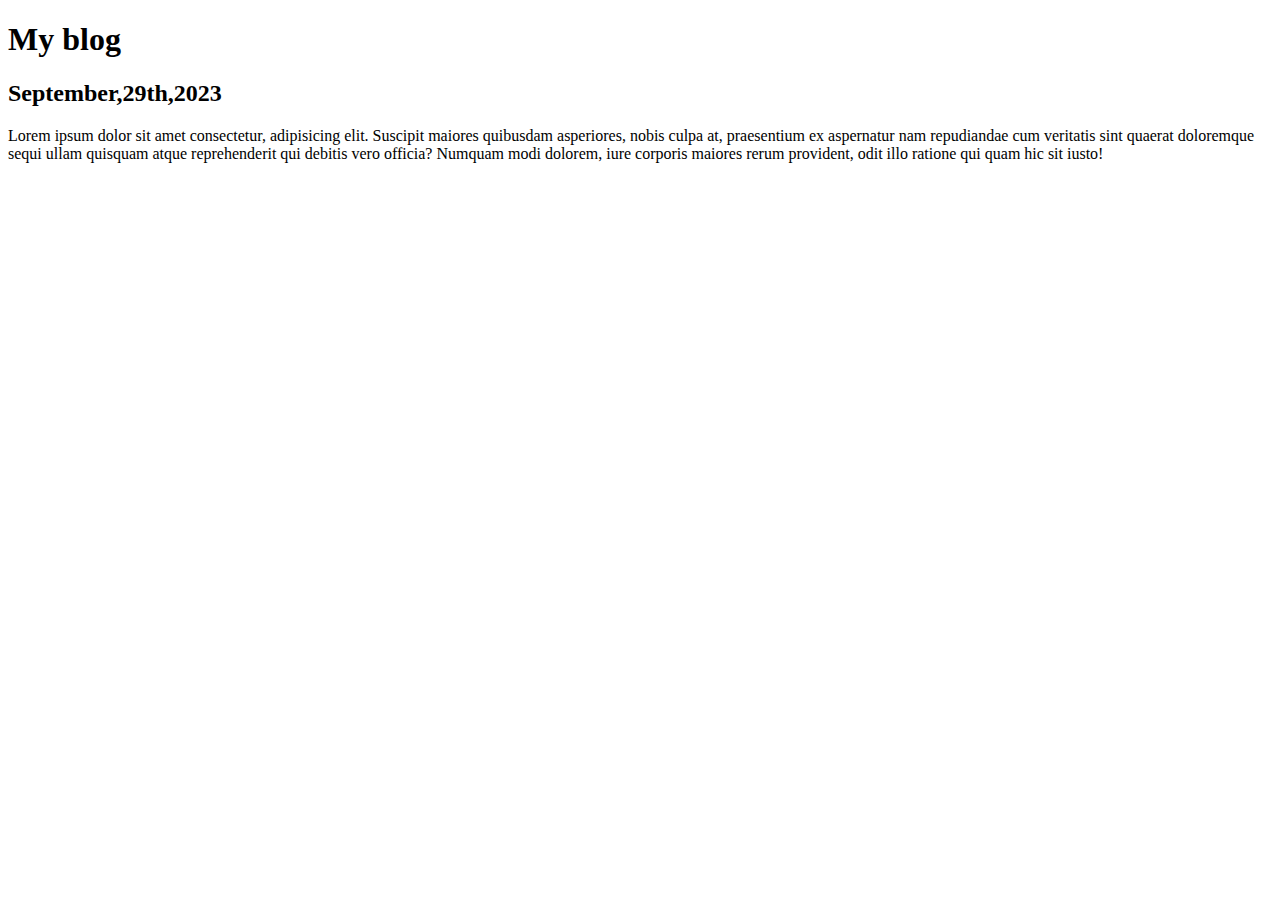
==== index.html @ cddf6539 "index.html styles.css added" ====
<!DOCTYPE html>
<html lang="en">
<head>
    <meta charset="UTF-8">
    <meta name="viewport" content="width=device-width, initial-scale=1.0">
    <title>My blog</title>
</head>
<body>
    <header>
        <h1>My blog</h1>
        <h2>September,29th,2023</h2>
        <p>Lorem ipsum dolor sit amet consectetur, adipisicing elit. Suscipit maiores quibusdam asperiores, nobis culpa at, praesentium ex aspernatur nam repudiandae cum veritatis sint quaerat doloremque sequi ullam quisquam atque reprehenderit qui debitis vero officia? Numquam modi dolorem, iure corporis maiores rerum provident, odit illo ratione qui quam hic sit iusto!
        </p>
    </header>
</body>
</html>
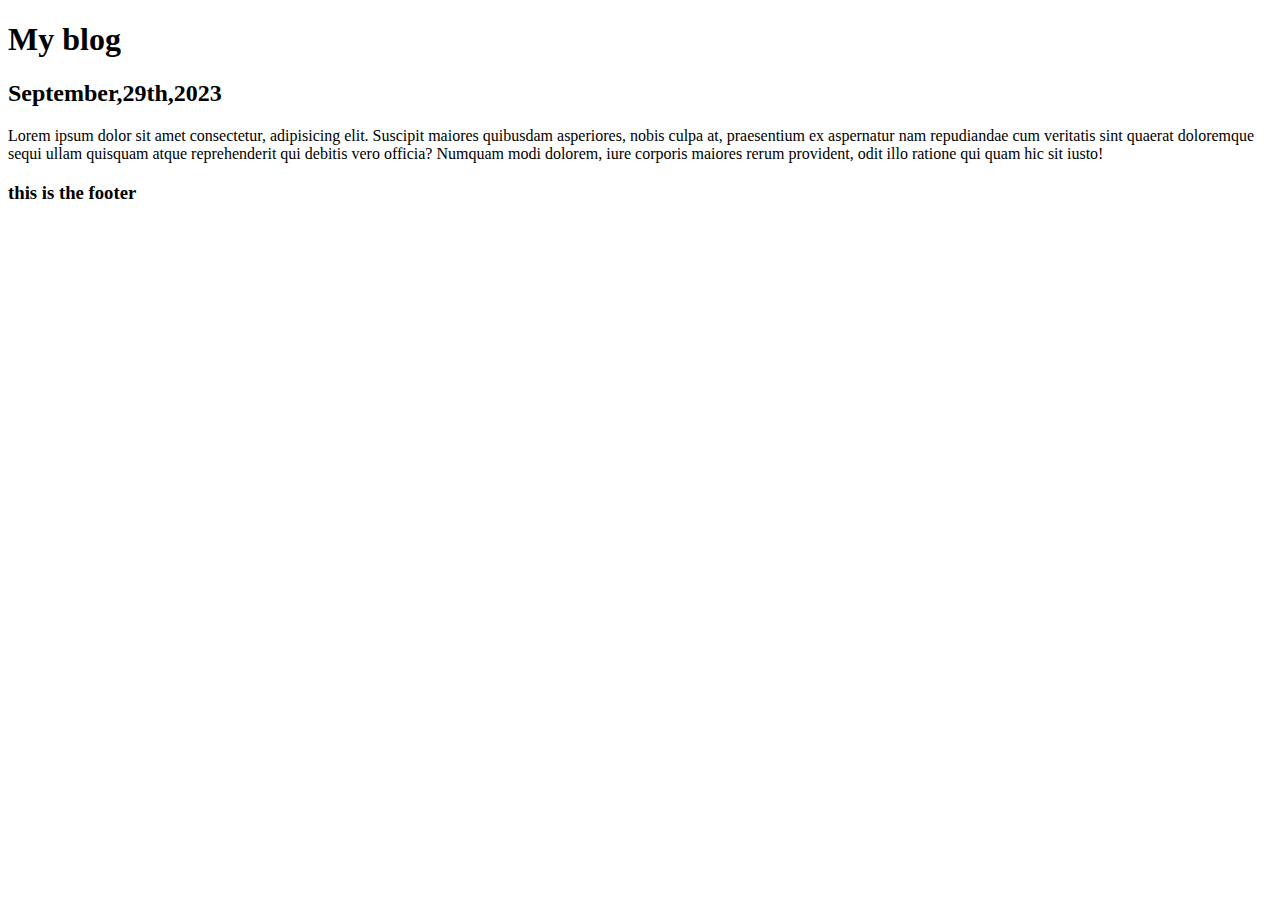
==== commit aa21569f: "JS folder added" ====
--- a/index.html
+++ b/index.html
@@ -1,5 +1,5 @@
 <!DOCTYPE html>
-<html lang="en">
+<html lang="es">
 <head>
     <meta charset="UTF-8">
     <meta name="viewport" content="width=device-width, initial-scale=1.0">
@@ -8,9 +8,17 @@
 <body>
     <header>
         <h1>My blog</h1>
+        
+    </header>
+
+    <main>
         <h2>September,29th,2023</h2>
         <p>Lorem ipsum dolor sit amet consectetur, adipisicing elit. Suscipit maiores quibusdam asperiores, nobis culpa at, praesentium ex aspernatur nam repudiandae cum veritatis sint quaerat doloremque sequi ullam quisquam atque reprehenderit qui debitis vero officia? Numquam modi dolorem, iure corporis maiores rerum provident, odit illo ratione qui quam hic sit iusto!
         </p>
-    </header>
+    </main>
+    <footer>
+        <h3>this is the footer</h3>
+    </footer>
+    <script src="./js/main.js"></script>
 </body>
 </html>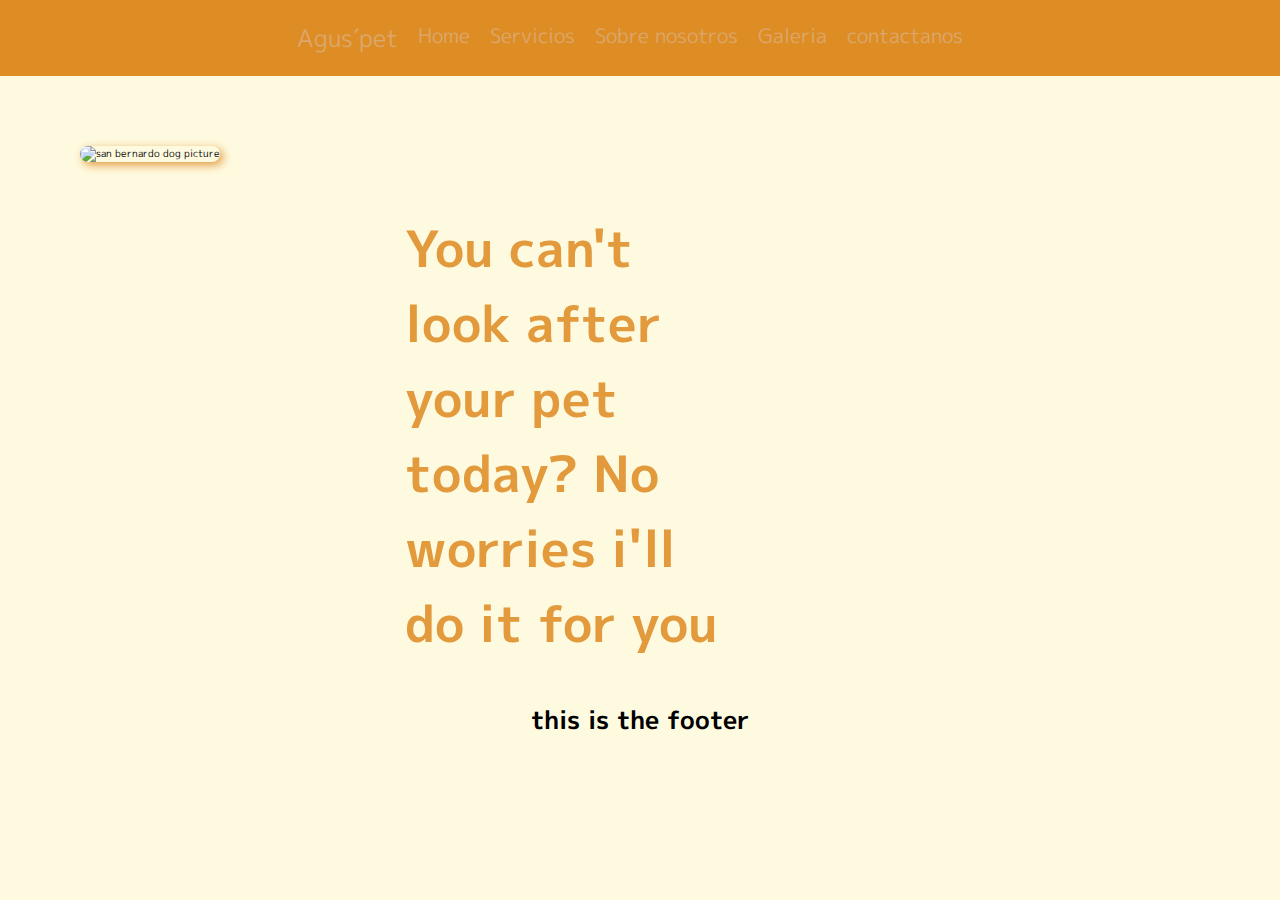
==== commit e8ccb0a7: "styles updated" ====
--- a/index.html
+++ b/index.html
@@ -3,22 +3,43 @@
 <head>
     <meta charset="UTF-8">
     <meta name="viewport" content="width=device-width, initial-scale=1.0">
-    <title>My blog</title>
+    <link rel="preconnect" href="https://fonts.googleapis.com">
+    <link rel="preconnect" href="https://fonts.gstatic.com" crossorigin>
+    <link href="https://fonts.googleapis.com/css2?family=Libre+Baskerville:wght@400;700&family=M+PLUS+1p:wght@400;500;700&display=swap" rel="stylesheet">
+    <link rel="stylesheet" href="https://cdnjs.cloudflare.com/ajax/libs/font-awesome/6.5.0/css/all.min.css" integrity="sha512-Avb2QiuDEEvB4bZJYdft2mNjVShBftLdPG8FJ0V7irTLQ8Uo0qcPxh4Plq7G5tGm0rU+1SPhVotteLpBERwTkw==" crossorigin="anonymous" referrerpolicy="no-referrer" />
+    <link rel="stylesheet" href="./css/styles.css">
+    <title>Agus´pet</title>
 </head>
-<body>
+<body class="index-body">
     <header>
-        <h1>My blog</h1>
-        
+        <nav>
+            <ul>
+                <li><a class="name" href="./index.html">Agus´pet</a></li>
+                <li><a href="./index.html">Home</a></li>
+                <li><a href="./pages/services.html">Servicios</a></li>
+                <li><a href="./pages/about.html">Sobre nosotros</a></li>
+                <li><a href="./pages/gallery.html">Galeria</a></li>
+                <li><a href="./pages/contact.html">contactanos</a></li>
+                <li><i id ="icon" class="fa-solid fa-circle-half-stroke icon"></i></li>
+            </ul>
+        </nav>
     </header>
 
-    <main>
-        <h2>September,29th,2023</h2>
-        <p>Lorem ipsum dolor sit amet consectetur, adipisicing elit. Suscipit maiores quibusdam asperiores, nobis culpa at, praesentium ex aspernatur nam repudiandae cum veritatis sint quaerat doloremque sequi ullam quisquam atque reprehenderit qui debitis vero officia? Numquam modi dolorem, iure corporis maiores rerum provident, odit illo ratione qui quam hic sit iusto!
-        </p>
+    <main class="index-main">
+        <div class="index-img-container">
+            <img src="./img/dog.jpeg" alt="san bernardo dog  picture">
+        </div>
+
+        <aside class="side-content">
+            <h2 class="content-content">
+                You can't look after your pet today? No worries i'll do it for you
+            </h2>
+        </aside>
+    
     </main>
     <footer>
         <h3>this is the footer</h3>
     </footer>
-    <script src="./js/main.js"></script>
+    <script src="./js/main.js"></script> 
 </body>
 </html>--- a/css/styles.css
+++ b/css/styles.css
@@ -0,0 +1,250 @@
+* {
+    margin: 0;
+    padding: 0;
+    box-sizing: border-box;
+    font-size: 10px;
+    font-family: 'M PLUS 1p', sans-serif;
+}
+
+.dark-mode{
+    background-color: rgb(0, 0, 0);
+    color: rgb(175, 164, 175);
+}
+body{
+    background-color: #fefae0;
+    transition: all 600ms ease-in-out;
+}
+
+
+.name {
+    font-size: 2.4rem
+}
+
+h1,h2,h3,p{
+    padding: 1.5rem;
+    width: 60%;
+    margin: 0 auto;
+}
+
+
+h1{
+    font-size: 3.5rem;
+    text-align: start;
+    font-family: 'M PLUS 1p', sans-serif;
+}
+
+h2{
+    font-size: 2.5rem;
+    text-align: start;
+    font-family: 'M PLUS 1p', sans-serif;
+}
+
+h3{
+    font-size: 2.5rem;
+    text-align: center;
+}
+
+p{
+    font-size: 1.5rem;
+    text-align: start;
+    font-family: 'M PLUS 1p', sans-serif;
+}
+
+nav:hover{
+    background-color: rgb(222, 141, 36);
+}
+
+nav{
+    background-color: #bc6c25;
+    padding: 2rem;
+    transition: all 300ms ease-in-out;
+}
+
+a:hover{
+    color: burlywood;
+    font-size: 2rem;
+    list-style: none;
+    text-decoration: none;
+    transition: all 300ms ease-in-out;
+}
+
+a{
+    color: #dba76c;
+    font-size: 2rem;
+    list-style: none;
+    text-decoration: none;
+    transition: all 300ms ease-in-out;
+}
+
+
+ul{
+    display: flex;
+    flex-direction: row;
+    justify-content: center;
+    gap: 2rem;
+}
+
+
+
+a:hover{
+    color: wheat;
+    font-size: 2rem;
+    transition: all 300ms ease-in-out;
+}
+
+/*the home section starts here*/
+
+.index-main{
+    display: flex;
+    flex-direction: row;
+    flex-wrap: wrap;
+    margin-top: 4rem;
+}
+
+.content-content{
+    font-size: 5rem;
+    margin-top: 7rem;
+    color: rgb(226, 154, 60);
+}
+
+.index-img-container img{
+    margin-left: 5rem;
+    border-radius: 1rem;
+    box-shadow: 3px 3px 10px rgb(226, 154, 60);
+}
+
+.index-img-container{
+    padding: 3rem;
+    flex-basis: 20%;
+}
+
+.side-content{
+    flex-basis: 50%;
+    padding: 1rem;
+}
+.icon{
+    font-size: 3rem;
+}
+/*the home section ends here*/
+
+/*services section starts here */
+
+.services-img{
+    width: 30rem;
+    margin-left: 40%;    
+}
+
+.services-title{
+    margin-bottom: 2rem;
+}
+
+.services-h3{
+    text-align: start;
+}
+/* !important = use when u cannot change something, use only five times if possible*/
+
+/* h3{
+    text-align: end ; 
+} */
+
+/*services  section ends in here */
+
+
+/*about section starts here */
+.about_p{
+    width: 60%;
+    border: 1px solid bisque;
+    border-radius: 1rem;
+    background-color: bisque;
+    margin-top: 3rem;           
+    box-shadow: 2px 3px 2px burlywood;
+}
+/*and end right in here*/
+
+
+li{
+    list-style: none;
+}
+
+/*gallery starts here */
+
+.images_container {
+    display: grid;
+    grid-template-columns: repeat(auto-fit, minmax(300px, 1fr));
+    gap: 2rem;
+    margin-top: 1rem;
+    padding: 2rem;
+}
+.image_box{
+    border: 3px;
+    border-radius: 2.5rem;
+    border-color: bisque;
+    box-shadow: 5px 6px 5px burlywood;
+
+}
+
+.image_box img {
+    width: 100%;
+    border-radius: 2.5rem;
+    padding: 1rem;
+}
+/*gallery ends rigt in here*/
+
+
+
+/* contact information starts here */
+
+.contact {
+    background-color: burlywood;
+}
+
+.fa-brands{
+    font-size: 17rem;
+}
+
+.fa-regular{
+    font-size: 17rem;
+}
+
+.logos-container > a{
+    width: 30rem;
+}
+
+.info-container {
+    display: grid;
+    grid-template-columns: repeat(auto-fit, minmax(250px, 1fr));
+    align-content: center;
+    justify-content: center;
+    gap: 1rem;
+    width: 100%;
+    padding: 3rem;
+    margin: 0 auto;
+}
+.logos-container{
+    width: 300px;
+    margin: 0 auto;
+    margin-top: 12rem;
+}
+.logos-container img{
+    width: 200px;
+    display: block;
+    margin: 0 auto;
+}
+
+.logos-container-p{
+    font-size: 2rem;
+    text-align: start;
+    padding: 1.5rem;
+    width: 100%;
+    margin: 0 auto;
+    margin-left: 2.5rem;
+    color: rgb(226, 154, 60);
+}
+
+.header-title{
+    text-align: center;
+    padding: 1.5rem;
+    width: 80%;
+    margin: 0 auto;
+    color: rgb(226, 154, 60);
+}